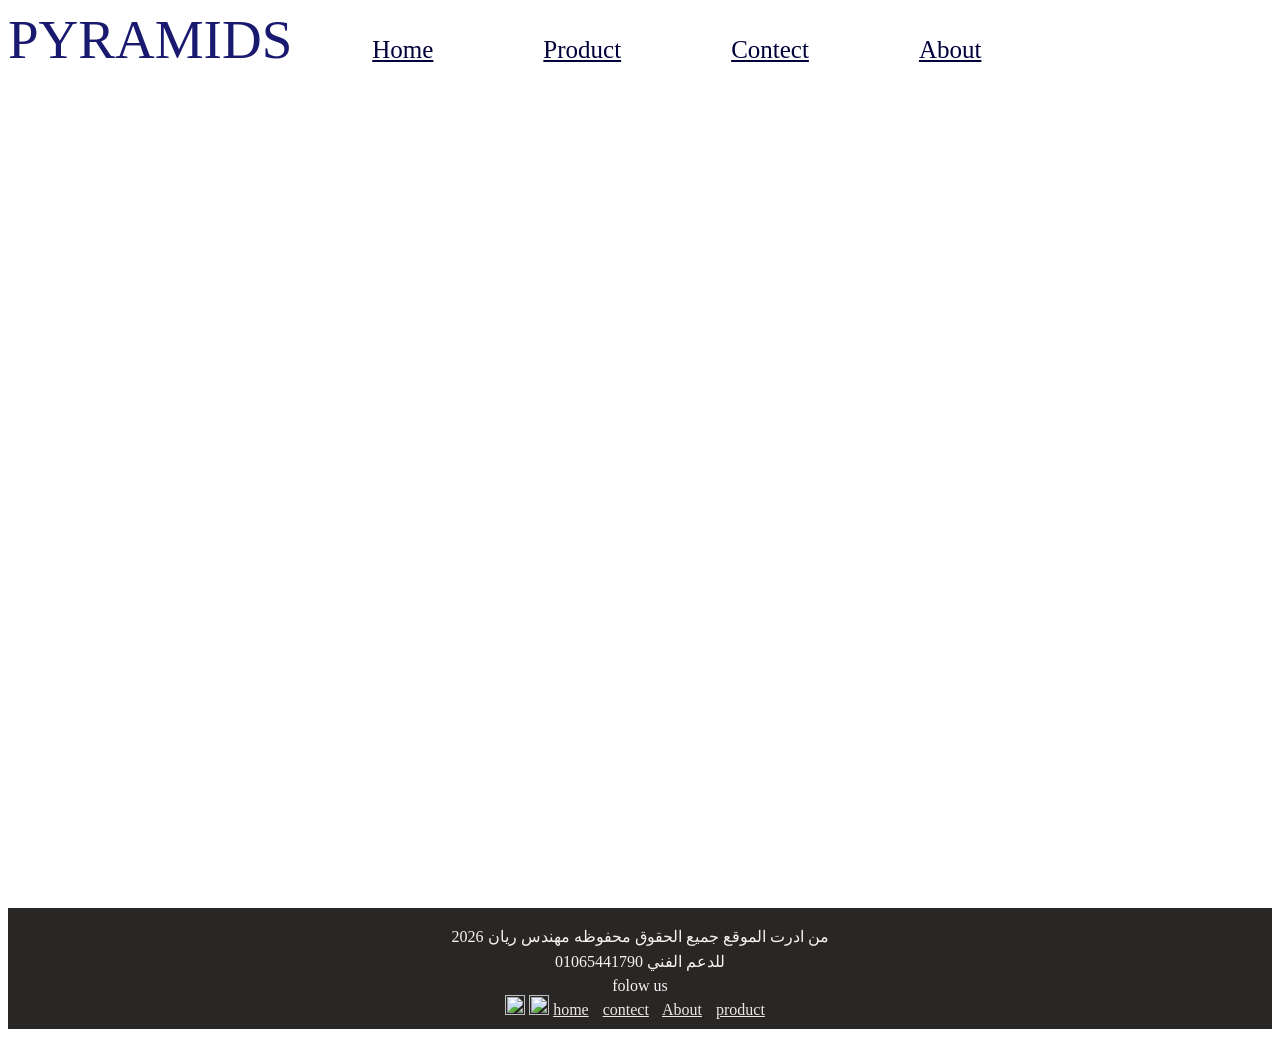
==== index.html @ a31b1683 "Add files via upload" ====
<HTML>
<head>

</head>
<body>
 <div class="hero">      
<div class="navbar">
<a  style="color: midnightblue; font-size:55px; margin-right:70px">PYRAMIDS</a>
<a href= "home.html" style="color:rgb(1, 1, 58); font-size: 25px;  margin-right:100px;">
Home</a> 
<a href="rye1.html" style="color:rgb(1, 1, 58);font-size: 25px;margin-right: 100px  ;">Product</a>
<a href="1234.html" style="color:rgb(1, 1, 58);font-size: 25px;margin-right: 100px  ;">Contect</a>
<a href="RY12.html" style="color:rgb(1, 1, 58);font-size: 25px;"> About</a>

</div >
</div>



<link  rel="stylesheet" href="style.css">







<div class="footer" style= "  background-color:rgb(41, 38, 38); ">
    <p>
من  ادرت  الموقع 
جميع  الحقوق  محفوظه مهندس ريان 2026
<p>

للدعم  الفني  01065441790 

<p>

folow us
<br>

<img src="ty.jpeg"    width=20  height=20> 
<img src="ty.jpeg"    width=20  height=20> 
<a href="home.html">home</a>

<a href="1234.html">contect</a>
<a href="RY12.html">About</a>


<a href="rye1.html">product</a>




</div>

<div class="alert alert-secondary" role="alert">

</BODY>

</html>
---- style.css ----
h4{color:black;font-size:20px;}
h{color:black;font-size:30px;} 
h3{color:rgb(35, 32, 131);font-size:20px;}                  
p{margin-bottom: -10px;}



.navbar a {
    color: blue;
margin-right:20px;
}
table{margin:auto;  width:60%;border-collapse:collapse}
td{text-align:center;border:1px   solid black;padding:8px}

.hero{height:100vh ;background-image:url('RT.jpeg');background-size:cover;color:rgb(231, 229, 227);display:flex ;font-size: 40px;  }
.About{text-align:center}
.contact{text-align:right}
input{margin-bottom:10px}
textarea{margin-bottom:10px}
button{margin-right:50px}
.map{text-align:center}
.footer{background:rgb(241, 236, 236);color:rgb(246, 243, 243);text-align:center;padding:3px;padding-bottom:20px ;}
.footer a{color:rgb(239, 230, 230);margin-right:10px }
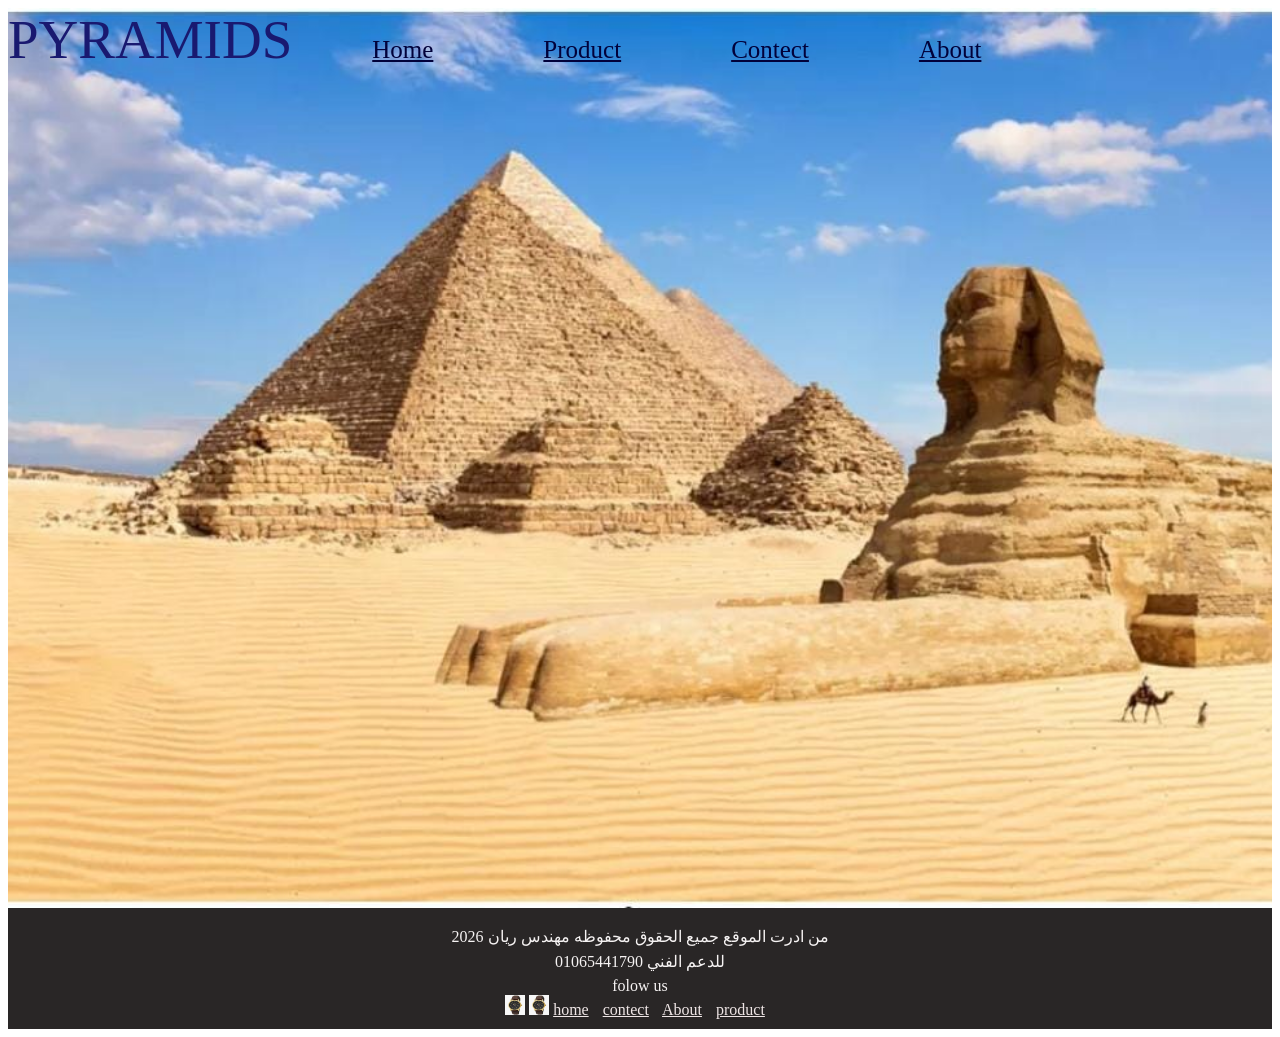
==== commit d462ede4: "Add files via upload" ====
--- a/index.html
+++ b/index.html
@@ -17,7 +17,7 @@
 
 
 
-<link  rel="stylesheet" href="style.css">
+<link  rel="stylesheet" href="/style.css">
 
 
 
